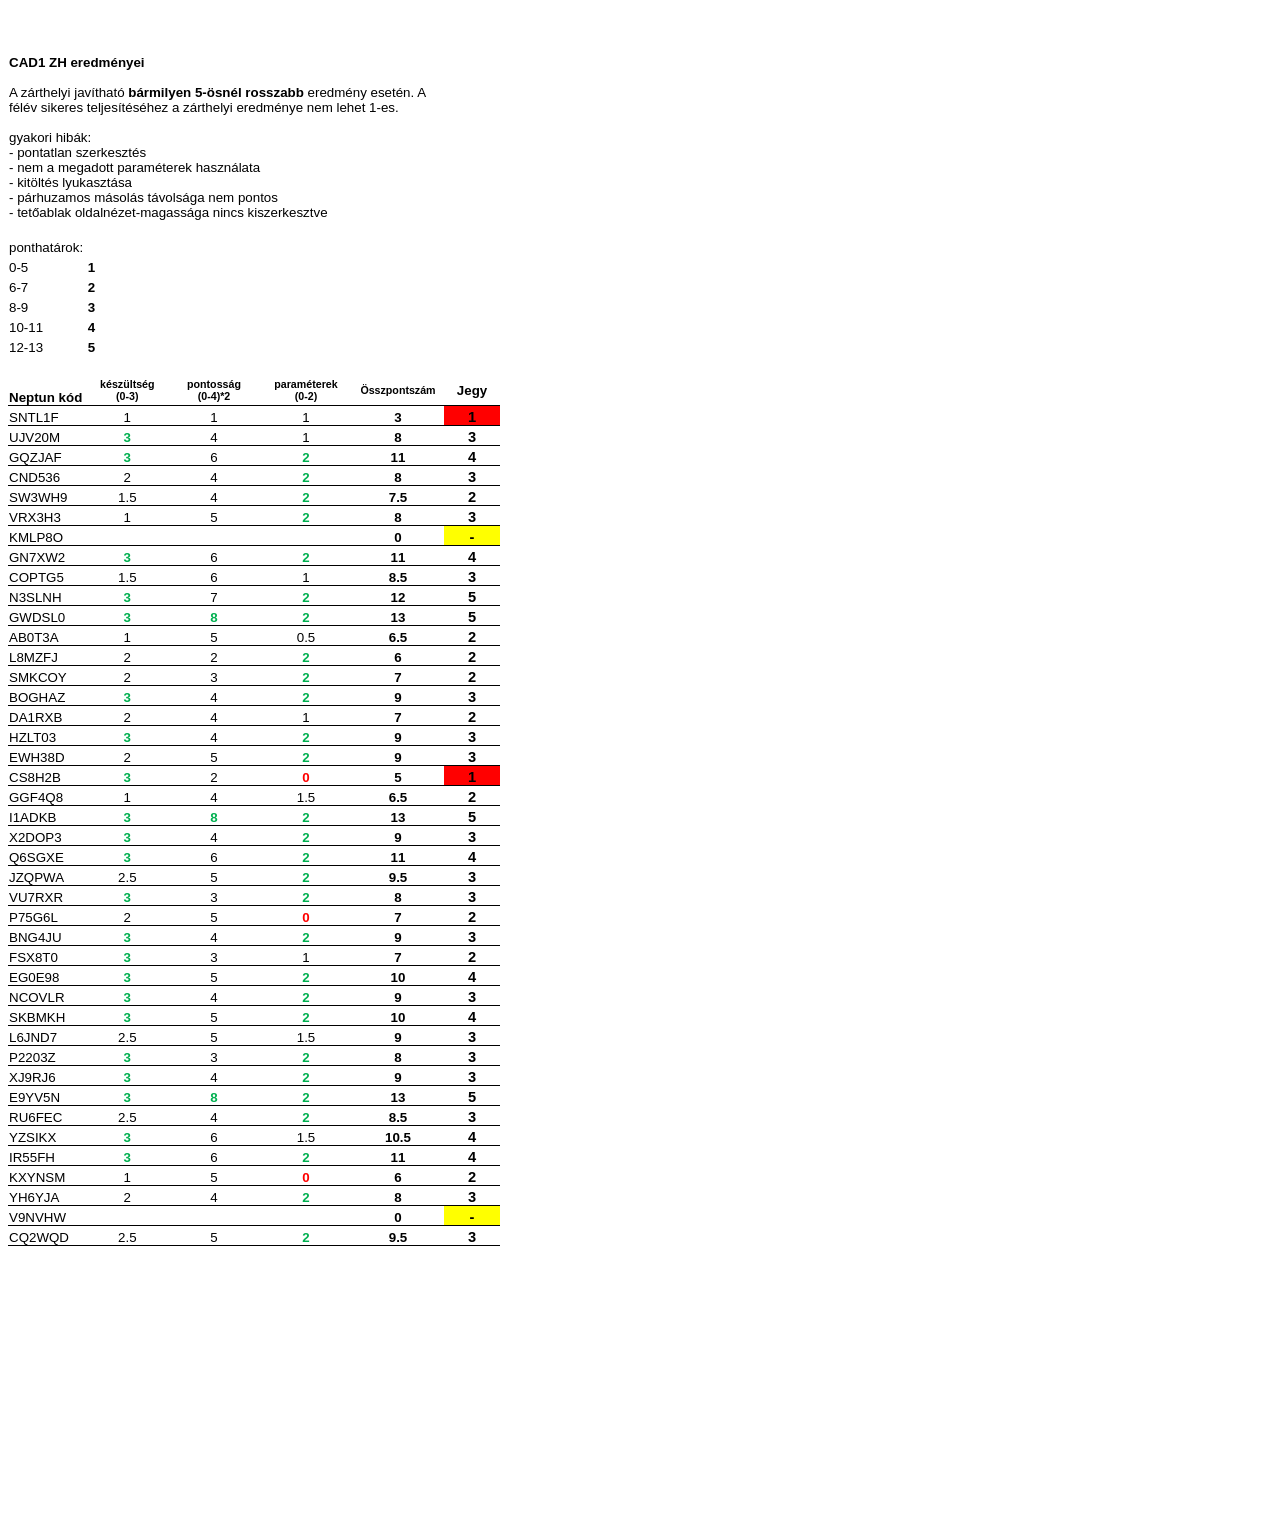
==== 2026-CAD1/CAD1_ZH_eredmenyek_2026.htm @ cbaae047 "Add files via upload" ====
<html xmlns:o="urn:schemas-microsoft-com:office:office"
xmlns:x="urn:schemas-microsoft-com:office:excel"
xmlns="http://www.w3.org/TR/REC-html40">

<head>
<meta http-equiv=Content-Type content="text/html; charset=windows-1250">
<meta name=ProgId content=Excel.Sheet>
<meta name=Generator content="Microsoft Excel 15">
<link rel=File-List href="CAD1_ZH_eredm�nyek%202026_elemei/filelist.xml">
<style id="CAD1_ZH_eredm�nyek 2026_23930_Styles">
<!--table
	{mso-displayed-decimal-separator:"\.";
	mso-displayed-thousand-separator:"\,";}
.font523930
	{color:black;
	font-size:10.0pt;
	font-weight:400;
	font-style:normal;
	text-decoration:none;
	font-family:Arial, sans-serif;
	mso-font-charset:238;}
.font623930
	{color:windowtext;
	font-size:10.0pt;
	font-weight:700;
	font-style:normal;
	text-decoration:none;
	font-family:Arial, sans-serif;
	mso-font-charset:238;}
.font723930
	{color:windowtext;
	font-size:10.0pt;
	font-weight:400;
	font-style:normal;
	text-decoration:none;
	font-family:Arial, sans-serif;
	mso-font-charset:238;}
.xl1523930
	{padding-top:1px;
	padding-right:1px;
	padding-left:1px;
	mso-ignore:padding;
	color:black;
	font-size:10.0pt;
	font-weight:400;
	font-style:normal;
	text-decoration:none;
	font-family:Arial, sans-serif;
	mso-font-charset:238;
	mso-number-format:General;
	text-align:general;
	vertical-align:bottom;
	mso-background-source:auto;
	mso-pattern:auto;
	white-space:nowrap;}
.xl6423930
	{padding-top:1px;
	padding-right:1px;
	padding-left:1px;
	mso-ignore:padding;
	color:black;
	font-size:10.0pt;
	font-weight:700;
	font-style:normal;
	text-decoration:none;
	font-family:Arial, sans-serif;
	mso-font-charset:238;
	mso-number-format:General;
	text-align:general;
	vertical-align:bottom;
	mso-background-source:auto;
	mso-pattern:auto;
	white-space:nowrap;}
.xl6523930
	{padding-top:1px;
	padding-right:1px;
	padding-left:1px;
	mso-ignore:padding;
	color:windowtext;
	font-size:10.0pt;
	font-weight:700;
	font-style:normal;
	text-decoration:none;
	font-family:Arial, sans-serif;
	mso-font-charset:238;
	mso-number-format:General;
	text-align:center;
	vertical-align:middle;
	mso-background-source:auto;
	mso-pattern:auto;
	white-space:normal;}
.xl6623930
	{padding-top:1px;
	padding-right:1px;
	padding-left:1px;
	mso-ignore:padding;
	color:black;
	font-size:10.0pt;
	font-weight:400;
	font-style:normal;
	text-decoration:none;
	font-family:arial;
	mso-generic-font-family:auto;
	mso-font-charset:1;
	mso-number-format:General;
	text-align:general;
	vertical-align:bottom;
	mso-background-source:auto;
	mso-pattern:auto;
	white-space:nowrap;}
.xl6723930
	{padding-top:1px;
	padding-right:1px;
	padding-left:1px;
	mso-ignore:padding;
	color:windowtext;
	font-size:10.0pt;
	font-weight:400;
	font-style:normal;
	text-decoration:none;
	font-family:Arial, sans-serif;
	mso-font-charset:238;
	mso-number-format:General;
	text-align:left;
	vertical-align:bottom;
	mso-background-source:auto;
	mso-pattern:auto;
	white-space:nowrap;}
.xl6823930
	{padding-top:1px;
	padding-right:1px;
	padding-left:1px;
	mso-ignore:padding;
	color:windowtext;
	font-size:10.0pt;
	font-weight:700;
	font-style:normal;
	text-decoration:none;
	font-family:Arial, sans-serif;
	mso-font-charset:238;
	mso-number-format:General;
	text-align:center;
	vertical-align:bottom;
	mso-background-source:auto;
	mso-pattern:auto;
	white-space:nowrap;}
.xl6923930
	{padding-top:1px;
	padding-right:1px;
	padding-left:1px;
	mso-ignore:padding;
	color:black;
	font-size:10.0pt;
	font-weight:400;
	font-style:normal;
	text-decoration:none;
	font-family:arial;
	mso-generic-font-family:auto;
	mso-font-charset:1;
	mso-number-format:"\@";
	text-align:general;
	vertical-align:bottom;
	mso-background-source:auto;
	mso-pattern:auto;
	white-space:nowrap;}
.xl7023930
	{padding-top:1px;
	padding-right:1px;
	padding-left:1px;
	mso-ignore:padding;
	color:windowtext;
	font-size:10.0pt;
	font-weight:700;
	font-style:normal;
	text-decoration:none;
	font-family:Arial, sans-serif;
	mso-font-charset:238;
	mso-number-format:"\@";
	text-align:general;
	vertical-align:bottom;
	mso-background-source:auto;
	mso-pattern:auto;
	white-space:nowrap;}
.xl7123930
	{padding-top:1px;
	padding-right:1px;
	padding-left:1px;
	mso-ignore:padding;
	color:black;
	font-size:10.0pt;
	font-weight:400;
	font-style:normal;
	text-decoration:none;
	font-family:Arial, sans-serif;
	mso-font-charset:238;
	mso-number-format:General;
	text-align:center;
	vertical-align:bottom;
	mso-background-source:auto;
	mso-pattern:auto;
	white-space:nowrap;}
.xl7223930
	{padding-top:1px;
	padding-right:1px;
	padding-left:1px;
	mso-ignore:padding;
	color:black;
	font-size:10.0pt;
	font-weight:700;
	font-style:normal;
	text-decoration:none;
	font-family:Arial, sans-serif;
	mso-font-charset:238;
	mso-number-format:General;
	text-align:center;
	vertical-align:bottom;
	mso-background-source:auto;
	mso-pattern:auto;
	white-space:nowrap;}
.xl7323930
	{padding-top:1px;
	padding-right:1px;
	padding-left:1px;
	mso-ignore:padding;
	color:black;
	font-size:10.0pt;
	font-weight:400;
	font-style:normal;
	text-decoration:none;
	font-family:arial;
	mso-generic-font-family:auto;
	mso-font-charset:1;
	mso-number-format:General;
	text-align:center;
	vertical-align:bottom;
	mso-background-source:auto;
	mso-pattern:auto;
	white-space:nowrap;}
.xl7423930
	{padding-top:1px;
	padding-right:1px;
	padding-left:1px;
	mso-ignore:padding;
	color:black;
	font-size:10.0pt;
	font-weight:400;
	font-style:normal;
	text-decoration:none;
	font-family:Arial, sans-serif;
	mso-font-charset:238;
	mso-number-format:General;
	text-align:center;
	vertical-align:bottom;
	border-top:.5pt solid windowtext;
	border-right:none;
	border-bottom:.5pt solid windowtext;
	border-left:none;
	mso-background-source:auto;
	mso-pattern:auto;
	white-space:nowrap;}
.xl7523930
	{padding-top:1px;
	padding-right:1px;
	padding-left:1px;
	mso-ignore:padding;
	color:black;
	font-size:10.0pt;
	font-weight:700;
	font-style:normal;
	text-decoration:none;
	font-family:Arial, sans-serif;
	mso-font-charset:238;
	mso-number-format:General;
	text-align:center;
	vertical-align:bottom;
	border-top:.5pt solid windowtext;
	border-right:none;
	border-bottom:.5pt solid windowtext;
	border-left:none;
	mso-background-source:auto;
	mso-pattern:auto;
	white-space:nowrap;}
.xl7623930
	{padding-top:1px;
	padding-right:1px;
	padding-left:1px;
	mso-ignore:padding;
	color:black;
	font-size:12.0pt;
	font-weight:400;
	font-style:normal;
	text-decoration:none;
	font-family:Arial, sans-serif;
	mso-font-charset:238;
	mso-number-format:General;
	text-align:general;
	vertical-align:bottom;
	mso-background-source:auto;
	mso-pattern:auto;
	white-space:nowrap;}
.xl7723930
	{padding-top:1px;
	padding-right:1px;
	padding-left:1px;
	mso-ignore:padding;
	color:black;
	font-size:10.0pt;
	font-weight:400;
	font-style:normal;
	text-decoration:none;
	font-family:Arial, sans-serif;
	mso-font-charset:238;
	mso-number-format:"\@";
	text-align:general;
	vertical-align:bottom;
	mso-background-source:auto;
	mso-pattern:auto;
	white-space:nowrap;}
.xl7823930
	{padding-top:1px;
	padding-right:1px;
	padding-left:1px;
	mso-ignore:padding;
	color:windowtext;
	font-size:11.0pt;
	font-weight:700;
	font-style:normal;
	text-decoration:none;
	font-family:Arial, sans-serif;
	mso-font-charset:238;
	mso-number-format:General;
	text-align:center;
	vertical-align:bottom;
	border-top:.5pt solid windowtext;
	border-right:none;
	border-bottom:.5pt solid windowtext;
	border-left:none;
	mso-background-source:auto;
	mso-pattern:auto;
	white-space:nowrap;}
.xl7923930
	{padding-top:1px;
	padding-right:1px;
	padding-left:1px;
	mso-ignore:padding;
	color:windowtext;
	font-size:8.0pt;
	font-weight:700;
	font-style:normal;
	text-decoration:none;
	font-family:Arial, sans-serif;
	mso-font-charset:238;
	mso-number-format:General;
	text-align:center;
	vertical-align:middle;
	mso-background-source:auto;
	mso-pattern:auto;
	white-space:normal;}
.xl8023930
	{padding-top:1px;
	padding-right:1px;
	padding-left:1px;
	mso-ignore:padding;
	color:black;
	font-size:10.0pt;
	font-weight:400;
	font-style:normal;
	text-decoration:none;
	font-family:Arial, sans-serif;
	mso-font-charset:238;
	mso-number-format:General;
	text-align:left;
	vertical-align:bottom;
	border-top:.5pt solid windowtext;
	border-right:none;
	border-bottom:.5pt solid windowtext;
	border-left:none;
	mso-background-source:auto;
	mso-pattern:auto;
	white-space:nowrap;}
.xl8123930
	{padding-top:1px;
	padding-right:1px;
	padding-left:1px;
	mso-ignore:padding;
	color:windowtext;
	font-size:10.0pt;
	font-weight:700;
	font-style:normal;
	text-decoration:none;
	font-family:Arial, sans-serif;
	mso-font-charset:238;
	mso-number-format:General;
	text-align:left;
	vertical-align:bottom;
	mso-background-source:auto;
	mso-pattern:auto;
	white-space:normal;}
-->
</style>
</head>

<body>
<!--[if !excel]>&nbsp;&nbsp;<![endif]-->
<!--A k�vetkez� inform�ci�t a Microsoft Excel K�zz�t�tel weblapk�nt var�zsl�ja
�ll�totta el�.-->
<!--Ha ugyanez a t�tel az Excelb�l lesz ism�telten k�zz�t�ve, a DIV c�mk�k
k�z�tt minden adat lecser�l�dik.-->
<!----------------------------->
<!--START OF OUTPUT FROM EXCEL PUBLISH AS WEB PAGE WIZARD -->
<!----------------------------->

<div id="CAD1_ZH_eredm�nyek 2026_23930" align=center x:publishsource="Excel">

<table border=0 cellpadding=0 cellspacing=0 width=1273 style='border-collapse:
 collapse;table-layout:fixed;width:958pt'>
 <col width=79 style='mso-width-source:userset;mso-width-alt:2889;width:59pt'>
 <col width=81 style='mso-width-source:userset;mso-width-alt:2962;width:61pt'>
 <col width=92 span=2 style='mso-width-source:userset;mso-width-alt:3364;
 width:69pt'>
 <col class=xl7623930 width=92 style='mso-width-source:userset;mso-width-alt:
 3364;width:69pt'>
 <col width=56 style='mso-width-source:userset;mso-width-alt:2048;width:42pt'>
 <col width=71 style='mso-width-source:userset;mso-width-alt:2596;width:53pt'>
 <col width=122 style='mso-width-source:userset;mso-width-alt:4461;width:92pt'>
 <col class=xl7123930 width=98 span=4 style='mso-width-source:userset;
 mso-width-alt:3584;width:74pt'>
 <col class=xl7223930 width=98 span=2 style='mso-width-source:userset;
 mso-width-alt:3584;width:74pt'>
 <tr height=212 style='mso-height-source:userset;height:159.0pt'>
  <td colspan=5 height=212 class=xl8123930 width=436 style='height:159.0pt;
  width:327pt'>CAD1 ZH eredm�nyei<font class="font523930"><br>
    <br>
    A z�rthelyi jav�that� </font><font class="font623930">b�rmilyen 5-�sn�l
  rosszabb</font><font class="font523930"> eredm�ny eset�n. A f�l�v sikeres
  teljes�t�s�hez a z�rthelyi eredm�nye nem lehet 1-es.<br>
    <br>
    gyakori hib�k:<br>
    - pontatlan szerkeszt�s<br>
    - nem a megadott param�terek haszn�lata<br>
    - kit�lt�s lyukaszt�sa<br>
    - p�rhuzamos m�sol�s t�vols�ga nem pontos<br>
    </font><font class="font723930">- tet�ablak oldaln�zet-magass�ga nincs
  kiszerkesztve</font></td>
  <td class=xl1523930 width=56 style='width:42pt'></td>
  <td class=xl1523930 width=71 style='width:53pt'></td>
  <td class=xl6623930 width=122 style='width:92pt'></td>
  <td class=xl6623930 width=98 style='width:74pt'></td>
  <td class=xl6623930 width=98 style='width:74pt'></td>
  <td class=xl6623930 width=98 style='width:74pt'></td>
  <td class=xl7123930 width=98 style='width:74pt'></td>
  <td class=xl7223930 width=98 style='width:74pt'></td>
  <td class=xl7223930 width=98 style='width:74pt'></td>
 </tr>
 <tr height=18 style='mso-height-source:userset;height:13.5pt'>
  <td height=18 class=xl8123930 width=79 style='height:13.5pt;width:59pt'></td>
  <td class=xl8123930 width=81 style='width:61pt'></td>
  <td class=xl8123930 width=92 style='width:69pt'></td>
  <td class=xl8123930 width=92 style='width:69pt'></td>
  <td class=xl8123930 width=92 style='width:69pt'></td>
  <td class=xl1523930></td>
  <td class=xl1523930></td>
  <td class=xl6623930></td>
  <td class=xl6623930></td>
  <td class=xl6623930></td>
  <td class=xl6623930></td>
  <td class=xl7123930></td>
  <td class=xl7223930></td>
  <td class=xl7223930></td>
 </tr>
 <tr class=xl6623930 height=17 style='mso-height-source:userset;height:12.75pt'>
  <td height=17 class=xl6723930 style='height:12.75pt'>ponthat�rok:</td>
  <td class=xl6723930></td>
  <td class=xl6623930></td>
  <td class=xl6623930></td>
  <td class=xl7623930></td>
  <td class=xl6623930></td>
  <td class=xl6623930></td>
  <td class=xl6623930></td>
  <td class=xl7323930></td>
  <td class=xl7323930></td>
  <td class=xl6823930></td>
  <td class=xl6823930></td>
  <td class=xl7223930></td>
  <td class=xl7223930></td>
 </tr>
 <tr class=xl6623930 height=20 style='height:15.0pt'>
  <td height=20 class=xl6923930 style='height:15.0pt'>0-5</td>
  <td class=xl7023930>1</td>
  <td class=xl6623930></td>
  <td class=xl6623930></td>
  <td class=xl7623930></td>
  <td class=xl6623930></td>
  <td class=xl6623930></td>
  <td class=xl6623930></td>
  <td class=xl7323930></td>
  <td class=xl7323930></td>
  <td class=xl6823930></td>
  <td class=xl6823930></td>
  <td class=xl7223930></td>
  <td class=xl7223930></td>
 </tr>
 <tr class=xl6623930 height=20 style='height:15.0pt'>
  <td height=20 class=xl6923930 style='height:15.0pt'>6-7</td>
  <td class=xl7023930>2</td>
  <td class=xl6623930></td>
  <td class=xl6623930></td>
  <td class=xl7623930></td>
  <td class=xl6623930></td>
  <td class=xl6623930></td>
  <td class=xl6923930></td>
  <td class=xl7323930></td>
  <td class=xl7323930></td>
  <td class=xl6823930></td>
  <td class=xl6823930></td>
  <td class=xl7223930></td>
  <td class=xl7223930></td>
 </tr>
 <tr class=xl6623930 height=20 style='height:15.0pt'>
  <td height=20 class=xl7723930 style='height:15.0pt'>8-9</td>
  <td class=xl7023930>3</td>
  <td class=xl6623930></td>
  <td class=xl6623930></td>
  <td class=xl7623930></td>
  <td class=xl6623930></td>
  <td class=xl6623930></td>
  <td class=xl6923930></td>
  <td class=xl7323930></td>
  <td class=xl7323930></td>
  <td class=xl6823930></td>
  <td class=xl6823930></td>
  <td class=xl7223930></td>
  <td class=xl7223930></td>
 </tr>
 <tr class=xl6623930 height=20 style='height:15.0pt'>
  <td height=20 class=xl7723930 style='height:15.0pt'>10-11</td>
  <td class=xl7023930>4</td>
  <td class=xl6623930></td>
  <td class=xl6623930></td>
  <td class=xl7623930></td>
  <td class=xl6623930></td>
  <td class=xl6623930></td>
  <td class=xl6923930></td>
  <td class=xl7323930></td>
  <td class=xl7323930></td>
  <td class=xl6823930></td>
  <td class=xl6823930></td>
  <td class=xl7223930></td>
  <td class=xl7223930></td>
 </tr>
 <tr class=xl6623930 height=20 style='height:15.0pt'>
  <td height=20 class=xl7723930 style='height:15.0pt'>12-13</td>
  <td class=xl7023930>5</td>
  <td class=xl6623930></td>
  <td class=xl6623930></td>
  <td class=xl7623930></td>
  <td class=xl6623930></td>
  <td class=xl6623930></td>
  <td class=xl6923930></td>
  <td class=xl7323930></td>
  <td class=xl7323930></td>
  <td class=xl6823930></td>
  <td class=xl6823930></td>
  <td class=xl7223930></td>
  <td class=xl7223930></td>
 </tr>
 <tr height=20 style='height:15.0pt'>
  <td height=20 class=xl1523930 style='height:15.0pt'></td>
  <td class=xl1523930></td>
  <td class=xl1523930></td>
  <td class=xl1523930></td>
  <td class=xl7623930></td>
  <td class=xl1523930></td>
  <td class=xl1523930></td>
  <td class=xl1523930></td>
  <td class=xl7123930></td>
  <td class=xl7123930></td>
  <td class=xl7123930></td>
  <td class=xl7123930></td>
  <td class=xl7223930></td>
  <td class=xl7223930></td>
 </tr>
 <tr height=30 style='height:22.5pt'>
  <td height=30 class=xl6423930 style='height:22.5pt'>Neptun k�d</td>
  <td class=xl7923930 width=81 style='width:61pt'>k�sz�lts�g<br>
    (0-3)</td>
  <td class=xl7923930 width=92 style='width:69pt'>pontoss�g<br>
    (0-4)*2</td>
  <td class=xl7923930 width=92 style='width:69pt'>param�terek <br>
    (0-2)</td>
  <td class=xl7923930 width=92 style='width:69pt'>�sszpontsz�m</td>
  <td class=xl6523930 width=56 style='width:42pt'>Jegy</td>
  <td class=xl1523930></td>
  <td class=xl1523930></td>
  <td class=xl7123930></td>
  <td class=xl7123930></td>
  <td class=xl7123930></td>
  <td class=xl7123930></td>
  <td class=xl7223930></td>
  <td class=xl7223930></td>
 </tr>
 <tr height=20 style='height:15.0pt'>
  <td height=20 class=xl8023930 style='height:15.0pt'>SNTL1F</td>
  <td class=xl7423930>1</td>
  <td class=xl7423930>1</td>
  <td class=xl7423930>1</td>
  <td class=xl7523930>3</td>
  <td class=xl7823930 style='font-size:11.0pt;color:windowtext;font-weight:
  700;text-decoration:none;text-underline-style:none;text-line-through:none;
  font-family:Arial, sans-serif;mso-font-charset:238;border-top:.5pt solid windowtext;
  border-right:none;border-bottom:.5pt solid windowtext;border-left:none;
  background:red;mso-pattern:black none'>1</td>
  <td class=xl1523930></td>
  <td class=xl1523930></td>
  <td class=xl1523930></td>
  <td class=xl1523930></td>
  <td class=xl1523930></td>
  <td class=xl1523930></td>
  <td class=xl1523930></td>
  <td class=xl1523930></td>
 </tr>
 <tr height=20 style='height:15.0pt'>
  <td height=20 class=xl8023930 style='height:15.0pt;border-top:none'>UJV20M</td>
  <td class=xl7423930 style='border-top:none;font-size:10.0pt;color:#00B050;
  font-weight:700;text-decoration:none;text-underline-style:none;text-line-through:
  none;font-family:Arial, sans-serif;mso-font-charset:238;border-top:.5pt solid windowtext;
  border-right:none;border-bottom:.5pt solid windowtext;border-left:none'>3</td>
  <td class=xl7423930 style='border-top:none'>4</td>
  <td class=xl7423930 style='border-top:none'>1</td>
  <td class=xl7523930 style='border-top:none'>8</td>
  <td class=xl7823930 style='border-top:none'>3</td>
  <td class=xl1523930></td>
  <td class=xl1523930></td>
  <td class=xl1523930></td>
  <td class=xl1523930></td>
  <td class=xl1523930></td>
  <td class=xl1523930></td>
  <td class=xl1523930></td>
  <td class=xl1523930></td>
 </tr>
 <tr height=20 style='height:15.0pt'>
  <td height=20 class=xl8023930 style='height:15.0pt;border-top:none'>GQZJAF</td>
  <td class=xl7423930 style='border-top:none;font-size:10.0pt;color:#00B050;
  font-weight:700;text-decoration:none;text-underline-style:none;text-line-through:
  none;font-family:Arial, sans-serif;mso-font-charset:238;border-top:.5pt solid windowtext;
  border-right:none;border-bottom:.5pt solid windowtext;border-left:none'>3</td>
  <td class=xl7423930 style='border-top:none'>6</td>
  <td class=xl7423930 style='border-top:none;font-size:10.0pt;color:#00B050;
  font-weight:700;text-decoration:none;text-underline-style:none;text-line-through:
  none;font-family:Arial, sans-serif;mso-font-charset:238;border-top:.5pt solid windowtext;
  border-right:none;border-bottom:.5pt solid windowtext;border-left:none'>2</td>
  <td class=xl7523930 style='border-top:none'>11</td>
  <td class=xl7823930 style='border-top:none'>4</td>
  <td class=xl1523930></td>
  <td class=xl1523930></td>
  <td class=xl1523930></td>
  <td class=xl1523930></td>
  <td class=xl1523930></td>
  <td class=xl1523930></td>
  <td class=xl1523930></td>
  <td class=xl1523930></td>
 </tr>
 <tr height=20 style='height:15.0pt'>
  <td height=20 class=xl8023930 style='height:15.0pt;border-top:none'>CND536</td>
  <td class=xl7423930 style='border-top:none'>2</td>
  <td class=xl7423930 style='border-top:none'>4</td>
  <td class=xl7423930 style='border-top:none;font-size:10.0pt;color:#00B050;
  font-weight:700;text-decoration:none;text-underline-style:none;text-line-through:
  none;font-family:Arial, sans-serif;mso-font-charset:238;border-top:.5pt solid windowtext;
  border-right:none;border-bottom:.5pt solid windowtext;border-left:none'>2</td>
  <td class=xl7523930 style='border-top:none'>8</td>
  <td class=xl7823930 style='border-top:none'>3</td>
  <td class=xl1523930></td>
  <td class=xl1523930></td>
  <td class=xl1523930></td>
  <td class=xl1523930></td>
  <td class=xl1523930></td>
  <td class=xl1523930></td>
  <td class=xl1523930></td>
  <td class=xl1523930></td>
 </tr>
 <tr height=20 style='height:15.0pt'>
  <td height=20 class=xl8023930 style='height:15.0pt;border-top:none'>SW3WH9</td>
  <td class=xl7423930 style='border-top:none'>1.5</td>
  <td class=xl7423930 style='border-top:none'>4</td>
  <td class=xl7423930 style='border-top:none;font-size:10.0pt;color:#00B050;
  font-weight:700;text-decoration:none;text-underline-style:none;text-line-through:
  none;font-family:Arial, sans-serif;mso-font-charset:238;border-top:.5pt solid windowtext;
  border-right:none;border-bottom:.5pt solid windowtext;border-left:none'>2</td>
  <td class=xl7523930 style='border-top:none'>7.5</td>
  <td class=xl7823930 style='border-top:none'>2</td>
  <td class=xl1523930></td>
  <td class=xl1523930></td>
  <td class=xl1523930></td>
  <td class=xl1523930></td>
  <td class=xl1523930></td>
  <td class=xl1523930></td>
  <td class=xl1523930></td>
  <td class=xl1523930></td>
 </tr>
 <tr height=20 style='height:15.0pt'>
  <td height=20 class=xl8023930 style='height:15.0pt;border-top:none'>VRX3H3</td>
  <td class=xl7423930 style='border-top:none'>1</td>
  <td class=xl7423930 style='border-top:none'>5</td>
  <td class=xl7423930 style='border-top:none;font-size:10.0pt;color:#00B050;
  font-weight:700;text-decoration:none;text-underline-style:none;text-line-through:
  none;font-family:Arial, sans-serif;mso-font-charset:238;border-top:.5pt solid windowtext;
  border-right:none;border-bottom:.5pt solid windowtext;border-left:none'>2</td>
  <td class=xl7523930 style='border-top:none'>8</td>
  <td class=xl7823930 style='border-top:none'>3</td>
  <td class=xl1523930></td>
  <td class=xl1523930></td>
  <td class=xl1523930></td>
  <td class=xl1523930></td>
  <td class=xl1523930></td>
  <td class=xl1523930></td>
  <td class=xl1523930></td>
  <td class=xl1523930></td>
 </tr>
 <tr height=20 style='height:15.0pt'>
  <td height=20 class=xl8023930 style='height:15.0pt;border-top:none'>KMLP8O</td>
  <td class=xl7423930 style='border-top:none;font-size:10.0pt;color:red;
  font-weight:700;text-decoration:none;text-underline-style:none;text-line-through:
  none;font-family:Arial, sans-serif;mso-font-charset:238;border-top:.5pt solid windowtext;
  border-right:none;border-bottom:.5pt solid windowtext;border-left:none'>&nbsp;</td>
  <td class=xl7423930 style='border-top:none;font-size:10.0pt;color:red;
  font-weight:700;text-decoration:none;text-underline-style:none;text-line-through:
  none;font-family:Arial, sans-serif;mso-font-charset:238;border-top:.5pt solid windowtext;
  border-right:none;border-bottom:.5pt solid windowtext;border-left:none'>&nbsp;</td>
  <td class=xl7423930 style='border-top:none;font-size:10.0pt;color:red;
  font-weight:700;text-decoration:none;text-underline-style:none;text-line-through:
  none;font-family:Arial, sans-serif;mso-font-charset:238;border-top:.5pt solid windowtext;
  border-right:none;border-bottom:.5pt solid windowtext;border-left:none'>&nbsp;</td>
  <td class=xl7523930 style='border-top:none'>0</td>
  <td class=xl7823930 style='border-top:none;font-size:11.0pt;color:windowtext;
  font-weight:700;text-decoration:none;text-underline-style:none;text-line-through:
  none;font-family:Arial, sans-serif;mso-font-charset:238;border-top:.5pt solid windowtext;
  border-right:none;border-bottom:.5pt solid windowtext;border-left:none;
  background:yellow;mso-pattern:black none'>-</td>
  <td class=xl1523930></td>
  <td class=xl1523930></td>
  <td class=xl1523930></td>
  <td class=xl1523930></td>
  <td class=xl1523930></td>
  <td class=xl1523930></td>
  <td class=xl1523930></td>
  <td class=xl1523930></td>
 </tr>
 <tr height=20 style='height:15.0pt'>
  <td height=20 class=xl8023930 style='height:15.0pt;border-top:none'>GN7XW2</td>
  <td class=xl7423930 style='border-top:none;font-size:10.0pt;color:#00B050;
  font-weight:700;text-decoration:none;text-underline-style:none;text-line-through:
  none;font-family:Arial, sans-serif;mso-font-charset:238;border-top:.5pt solid windowtext;
  border-right:none;border-bottom:.5pt solid windowtext;border-left:none'>3</td>
  <td class=xl7423930 style='border-top:none'>6</td>
  <td class=xl7423930 style='border-top:none;font-size:10.0pt;color:#00B050;
  font-weight:700;text-decoration:none;text-underline-style:none;text-line-through:
  none;font-family:Arial, sans-serif;mso-font-charset:238;border-top:.5pt solid windowtext;
  border-right:none;border-bottom:.5pt solid windowtext;border-left:none'>2</td>
  <td class=xl7523930 style='border-top:none'>11</td>
  <td class=xl7823930 style='border-top:none'>4</td>
  <td class=xl1523930></td>
  <td class=xl1523930></td>
  <td class=xl1523930></td>
  <td class=xl1523930></td>
  <td class=xl1523930></td>
  <td class=xl1523930></td>
  <td class=xl1523930></td>
  <td class=xl1523930></td>
 </tr>
 <tr height=20 style='height:15.0pt'>
  <td height=20 class=xl8023930 style='height:15.0pt;border-top:none'>COPTG5</td>
  <td class=xl7423930 style='border-top:none'>1.5</td>
  <td class=xl7423930 style='border-top:none'>6</td>
  <td class=xl7423930 style='border-top:none'>1</td>
  <td class=xl7523930 style='border-top:none'>8.5</td>
  <td class=xl7823930 style='border-top:none'>3</td>
  <td class=xl1523930></td>
  <td class=xl1523930></td>
  <td class=xl1523930></td>
  <td class=xl1523930></td>
  <td class=xl1523930></td>
  <td class=xl1523930></td>
  <td class=xl1523930></td>
  <td class=xl1523930></td>
 </tr>
 <tr height=20 style='height:15.0pt'>
  <td height=20 class=xl8023930 style='height:15.0pt;border-top:none'>N3SLNH</td>
  <td class=xl7423930 style='border-top:none;font-size:10.0pt;color:#00B050;
  font-weight:700;text-decoration:none;text-underline-style:none;text-line-through:
  none;font-family:Arial, sans-serif;mso-font-charset:238;border-top:.5pt solid windowtext;
  border-right:none;border-bottom:.5pt solid windowtext;border-left:none'>3</td>
  <td class=xl7423930 style='border-top:none'>7</td>
  <td class=xl7423930 style='border-top:none;font-size:10.0pt;color:#00B050;
  font-weight:700;text-decoration:none;text-underline-style:none;text-line-through:
  none;font-family:Arial, sans-serif;mso-font-charset:238;border-top:.5pt solid windowtext;
  border-right:none;border-bottom:.5pt solid windowtext;border-left:none'>2</td>
  <td class=xl7523930 style='border-top:none'>12</td>
  <td class=xl7823930 style='border-top:none'>5</td>
  <td class=xl1523930></td>
  <td class=xl1523930></td>
  <td class=xl1523930></td>
  <td class=xl1523930></td>
  <td class=xl1523930></td>
  <td class=xl1523930></td>
  <td class=xl1523930></td>
  <td class=xl1523930></td>
 </tr>
 <tr height=20 style='height:15.0pt'>
  <td height=20 class=xl8023930 style='height:15.0pt;border-top:none'>GWDSL0</td>
  <td class=xl7423930 style='border-top:none;font-size:10.0pt;color:#00B050;
  font-weight:700;text-decoration:none;text-underline-style:none;text-line-through:
  none;font-family:Arial, sans-serif;mso-font-charset:238;border-top:.5pt solid windowtext;
  border-right:none;border-bottom:.5pt solid windowtext;border-left:none'>3</td>
  <td class=xl7423930 style='border-top:none;font-size:10.0pt;color:#00B050;
  font-weight:700;text-decoration:none;text-underline-style:none;text-line-through:
  none;font-family:Arial, sans-serif;mso-font-charset:238;border-top:.5pt solid windowtext;
  border-right:none;border-bottom:.5pt solid windowtext;border-left:none'>8</td>
  <td class=xl7423930 style='border-top:none;font-size:10.0pt;color:#00B050;
  font-weight:700;text-decoration:none;text-underline-style:none;text-line-through:
  none;font-family:Arial, sans-serif;mso-font-charset:238;border-top:.5pt solid windowtext;
  border-right:none;border-bottom:.5pt solid windowtext;border-left:none'>2</td>
  <td class=xl7523930 style='border-top:none'>13</td>
  <td class=xl7823930 style='border-top:none'>5</td>
  <td class=xl1523930></td>
  <td class=xl1523930></td>
  <td class=xl1523930></td>
  <td class=xl1523930></td>
  <td class=xl1523930></td>
  <td class=xl1523930></td>
  <td class=xl1523930></td>
  <td class=xl1523930></td>
 </tr>
 <tr height=20 style='height:15.0pt'>
  <td height=20 class=xl8023930 style='height:15.0pt;border-top:none'>AB0T3A</td>
  <td class=xl7423930 style='border-top:none'>1</td>
  <td class=xl7423930 style='border-top:none'>5</td>
  <td class=xl7423930 style='border-top:none'>0.5</td>
  <td class=xl7523930 style='border-top:none'>6.5</td>
  <td class=xl7823930 style='border-top:none'>2</td>
  <td class=xl1523930></td>
  <td class=xl1523930></td>
  <td class=xl1523930></td>
  <td class=xl1523930></td>
  <td class=xl1523930></td>
  <td class=xl1523930></td>
  <td class=xl1523930></td>
  <td class=xl1523930></td>
 </tr>
 <tr height=20 style='height:15.0pt'>
  <td height=20 class=xl8023930 style='height:15.0pt;border-top:none'>L8MZFJ</td>
  <td class=xl7423930 style='border-top:none'>2</td>
  <td class=xl7423930 style='border-top:none'>2</td>
  <td class=xl7423930 style='border-top:none;font-size:10.0pt;color:#00B050;
  font-weight:700;text-decoration:none;text-underline-style:none;text-line-through:
  none;font-family:Arial, sans-serif;mso-font-charset:238;border-top:.5pt solid windowtext;
  border-right:none;border-bottom:.5pt solid windowtext;border-left:none'>2</td>
  <td class=xl7523930 style='border-top:none'>6</td>
  <td class=xl7823930 style='border-top:none'>2</td>
  <td class=xl1523930></td>
  <td class=xl1523930></td>
  <td class=xl1523930></td>
  <td class=xl1523930></td>
  <td class=xl1523930></td>
  <td class=xl1523930></td>
  <td class=xl1523930></td>
  <td class=xl1523930></td>
 </tr>
 <tr height=20 style='height:15.0pt'>
  <td height=20 class=xl8023930 style='height:15.0pt;border-top:none'>SMKCOY</td>
  <td class=xl7423930 style='border-top:none'>2</td>
  <td class=xl7423930 style='border-top:none'>3</td>
  <td class=xl7423930 style='border-top:none;font-size:10.0pt;color:#00B050;
  font-weight:700;text-decoration:none;text-underline-style:none;text-line-through:
  none;font-family:Arial, sans-serif;mso-font-charset:238;border-top:.5pt solid windowtext;
  border-right:none;border-bottom:.5pt solid windowtext;border-left:none'>2</td>
  <td class=xl7523930 style='border-top:none'>7</td>
  <td class=xl7823930 style='border-top:none'>2</td>
  <td class=xl1523930></td>
  <td class=xl1523930></td>
  <td class=xl1523930></td>
  <td class=xl1523930></td>
  <td class=xl1523930></td>
  <td class=xl1523930></td>
  <td class=xl1523930></td>
  <td class=xl1523930></td>
 </tr>
 <tr height=20 style='height:15.0pt'>
  <td height=20 class=xl8023930 style='height:15.0pt;border-top:none'>BOGHAZ</td>
  <td class=xl7423930 style='border-top:none;font-size:10.0pt;color:#00B050;
  font-weight:700;text-decoration:none;text-underline-style:none;text-line-through:
  none;font-family:Arial, sans-serif;mso-font-charset:238;border-top:.5pt solid windowtext;
  border-right:none;border-bottom:.5pt solid windowtext;border-left:none'>3</td>
  <td class=xl7423930 style='border-top:none'>4</td>
  <td class=xl7423930 style='border-top:none;font-size:10.0pt;color:#00B050;
  font-weight:700;text-decoration:none;text-underline-style:none;text-line-through:
  none;font-family:Arial, sans-serif;mso-font-charset:238;border-top:.5pt solid windowtext;
  border-right:none;border-bottom:.5pt solid windowtext;border-left:none'>2</td>
  <td class=xl7523930 style='border-top:none'>9</td>
  <td class=xl7823930 style='border-top:none'>3</td>
  <td class=xl1523930></td>
  <td class=xl1523930></td>
  <td class=xl1523930></td>
  <td class=xl1523930></td>
  <td class=xl1523930></td>
  <td class=xl1523930></td>
  <td class=xl1523930></td>
  <td class=xl1523930></td>
 </tr>
 <tr height=20 style='height:15.0pt'>
  <td height=20 class=xl8023930 style='height:15.0pt;border-top:none'>DA1RXB</td>
  <td class=xl7423930 style='border-top:none'>2</td>
  <td class=xl7423930 style='border-top:none'>4</td>
  <td class=xl7423930 style='border-top:none'>1</td>
  <td class=xl7523930 style='border-top:none'>7</td>
  <td class=xl7823930 style='border-top:none'>2</td>
  <td class=xl1523930></td>
  <td class=xl1523930></td>
  <td class=xl1523930></td>
  <td class=xl1523930></td>
  <td class=xl1523930></td>
  <td class=xl1523930></td>
  <td class=xl1523930></td>
  <td class=xl1523930></td>
 </tr>
 <tr height=20 style='height:15.0pt'>
  <td height=20 class=xl8023930 style='height:15.0pt;border-top:none'>HZLT03</td>
  <td class=xl7423930 style='border-top:none;font-size:10.0pt;color:#00B050;
  font-weight:700;text-decoration:none;text-underline-style:none;text-line-through:
  none;font-family:Arial, sans-serif;mso-font-charset:238;border-top:.5pt solid windowtext;
  border-right:none;border-bottom:.5pt solid windowtext;border-left:none'>3</td>
  <td class=xl7423930 style='border-top:none'>4</td>
  <td class=xl7423930 style='border-top:none;font-size:10.0pt;color:#00B050;
  font-weight:700;text-decoration:none;text-underline-style:none;text-line-through:
  none;font-family:Arial, sans-serif;mso-font-charset:238;border-top:.5pt solid windowtext;
  border-right:none;border-bottom:.5pt solid windowtext;border-left:none'>2</td>
  <td class=xl7523930 style='border-top:none'>9</td>
  <td class=xl7823930 style='border-top:none'>3</td>
  <td class=xl1523930></td>
  <td class=xl1523930></td>
  <td class=xl1523930></td>
  <td class=xl1523930></td>
  <td class=xl1523930></td>
  <td class=xl1523930></td>
  <td class=xl1523930></td>
  <td class=xl1523930></td>
 </tr>
 <tr height=20 style='height:15.0pt'>
  <td height=20 class=xl8023930 style='height:15.0pt;border-top:none'>EWH38D</td>
  <td class=xl7423930 style='border-top:none'>2</td>
  <td class=xl7423930 style='border-top:none'>5</td>
  <td class=xl7423930 style='border-top:none;font-size:10.0pt;color:#00B050;
  font-weight:700;text-decoration:none;text-underline-style:none;text-line-through:
  none;font-family:Arial, sans-serif;mso-font-charset:238;border-top:.5pt solid windowtext;
  border-right:none;border-bottom:.5pt solid windowtext;border-left:none'>2</td>
  <td class=xl7523930 style='border-top:none'>9</td>
  <td class=xl7823930 style='border-top:none'>3</td>
  <td class=xl1523930></td>
  <td class=xl1523930></td>
  <td class=xl1523930></td>
  <td class=xl1523930></td>
  <td class=xl1523930></td>
  <td class=xl1523930></td>
  <td class=xl1523930></td>
  <td class=xl1523930></td>
 </tr>
 <tr height=20 style='height:15.0pt'>
  <td height=20 class=xl8023930 style='height:15.0pt;border-top:none'>CS8H2B</td>
  <td class=xl7423930 style='border-top:none;font-size:10.0pt;color:#00B050;
  font-weight:700;text-decoration:none;text-underline-style:none;text-line-through:
  none;font-family:Arial, sans-serif;mso-font-charset:238;border-top:.5pt solid windowtext;
  border-right:none;border-bottom:.5pt solid windowtext;border-left:none'>3</td>
  <td class=xl7423930 style='border-top:none'>2</td>
  <td class=xl7423930 style='border-top:none;font-size:10.0pt;color:red;
  font-weight:700;text-decoration:none;text-underline-style:none;text-line-through:
  none;font-family:Arial, sans-serif;mso-font-charset:238;border-top:.5pt solid windowtext;
  border-right:none;border-bottom:.5pt solid windowtext;border-left:none'>0</td>
  <td class=xl7523930 style='border-top:none'>5</td>
  <td class=xl7823930 style='border-top:none;font-size:11.0pt;color:windowtext;
  font-weight:700;text-decoration:none;text-underline-style:none;text-line-through:
  none;font-family:Arial, sans-serif;mso-font-charset:238;border-top:.5pt solid windowtext;
  border-right:none;border-bottom:.5pt solid windowtext;border-left:none;
  background:red;mso-pattern:black none'>1</td>
  <td class=xl1523930></td>
  <td class=xl1523930></td>
  <td class=xl1523930></td>
  <td class=xl1523930></td>
  <td class=xl1523930></td>
  <td class=xl1523930></td>
  <td class=xl1523930></td>
  <td class=xl1523930></td>
 </tr>
 <tr height=20 style='height:15.0pt'>
  <td height=20 class=xl8023930 style='height:15.0pt;border-top:none'>GGF4Q8</td>
  <td class=xl7423930 style='border-top:none'>1</td>
  <td class=xl7423930 style='border-top:none'>4</td>
  <td class=xl7423930 style='border-top:none'>1.5</td>
  <td class=xl7523930 style='border-top:none'>6.5</td>
  <td class=xl7823930 style='border-top:none'>2</td>
  <td class=xl1523930></td>
  <td class=xl1523930></td>
  <td class=xl1523930></td>
  <td class=xl1523930></td>
  <td class=xl1523930></td>
  <td class=xl1523930></td>
  <td class=xl1523930></td>
  <td class=xl1523930></td>
 </tr>
 <tr height=20 style='height:15.0pt'>
  <td height=20 class=xl8023930 style='height:15.0pt;border-top:none'>I1ADKB</td>
  <td class=xl7423930 style='border-top:none;font-size:10.0pt;color:#00B050;
  font-weight:700;text-decoration:none;text-underline-style:none;text-line-through:
  none;font-family:Arial, sans-serif;mso-font-charset:238;border-top:.5pt solid windowtext;
  border-right:none;border-bottom:.5pt solid windowtext;border-left:none'>3</td>
  <td class=xl7423930 style='border-top:none;font-size:10.0pt;color:#00B050;
  font-weight:700;text-decoration:none;text-underline-style:none;text-line-through:
  none;font-family:Arial, sans-serif;mso-font-charset:238;border-top:.5pt solid windowtext;
  border-right:none;border-bottom:.5pt solid windowtext;border-left:none'>8</td>
  <td class=xl7423930 style='border-top:none;font-size:10.0pt;color:#00B050;
  font-weight:700;text-decoration:none;text-underline-style:none;text-line-through:
  none;font-family:Arial, sans-serif;mso-font-charset:238;border-top:.5pt solid windowtext;
  border-right:none;border-bottom:.5pt solid windowtext;border-left:none'>2</td>
  <td class=xl7523930 style='border-top:none'>13</td>
  <td class=xl7823930 style='border-top:none'>5</td>
  <td class=xl1523930></td>
  <td class=xl1523930></td>
  <td class=xl1523930></td>
  <td class=xl1523930></td>
  <td class=xl1523930></td>
  <td class=xl1523930></td>
  <td class=xl1523930></td>
  <td class=xl1523930></td>
 </tr>
 <tr height=20 style='height:15.0pt'>
  <td height=20 class=xl8023930 style='height:15.0pt;border-top:none'>X2DOP3</td>
  <td class=xl7423930 style='border-top:none;font-size:10.0pt;color:#00B050;
  font-weight:700;text-decoration:none;text-underline-style:none;text-line-through:
  none;font-family:Arial, sans-serif;mso-font-charset:238;border-top:.5pt solid windowtext;
  border-right:none;border-bottom:.5pt solid windowtext;border-left:none'>3</td>
  <td class=xl7423930 style='border-top:none'>4</td>
  <td class=xl7423930 style='border-top:none;font-size:10.0pt;color:#00B050;
  font-weight:700;text-decoration:none;text-underline-style:none;text-line-through:
  none;font-family:Arial, sans-serif;mso-font-charset:238;border-top:.5pt solid windowtext;
  border-right:none;border-bottom:.5pt solid windowtext;border-left:none'>2</td>
  <td class=xl7523930 style='border-top:none'>9</td>
  <td class=xl7823930 style='border-top:none'>3</td>
  <td class=xl1523930></td>
  <td class=xl1523930></td>
  <td class=xl1523930></td>
  <td class=xl1523930></td>
  <td class=xl1523930></td>
  <td class=xl1523930></td>
  <td class=xl1523930></td>
  <td class=xl1523930></td>
 </tr>
 <tr height=20 style='height:15.0pt'>
  <td height=20 class=xl8023930 style='height:15.0pt;border-top:none'>Q6SGXE</td>
  <td class=xl7423930 style='border-top:none;font-size:10.0pt;color:#00B050;
  font-weight:700;text-decoration:none;text-underline-style:none;text-line-through:
  none;font-family:Arial, sans-serif;mso-font-charset:238;border-top:.5pt solid windowtext;
  border-right:none;border-bottom:.5pt solid windowtext;border-left:none'>3</td>
  <td class=xl7423930 style='border-top:none'>6</td>
  <td class=xl7423930 style='border-top:none;font-size:10.0pt;color:#00B050;
  font-weight:700;text-decoration:none;text-underline-style:none;text-line-through:
  none;font-family:Arial, sans-serif;mso-font-charset:238;border-top:.5pt solid windowtext;
  border-right:none;border-bottom:.5pt solid windowtext;border-left:none'>2</td>
  <td class=xl7523930 style='border-top:none'>11</td>
  <td class=xl7823930 style='border-top:none'>4</td>
  <td class=xl1523930></td>
  <td class=xl1523930></td>
  <td class=xl1523930></td>
  <td class=xl1523930></td>
  <td class=xl1523930></td>
  <td class=xl1523930></td>
  <td class=xl1523930></td>
  <td class=xl1523930></td>
 </tr>
 <tr height=20 style='height:15.0pt'>
  <td height=20 class=xl8023930 style='height:15.0pt;border-top:none'>JZQPWA</td>
  <td class=xl7423930 style='border-top:none'>2.5</td>
  <td class=xl7423930 style='border-top:none'>5</td>
  <td class=xl7423930 style='border-top:none;font-size:10.0pt;color:#00B050;
  font-weight:700;text-decoration:none;text-underline-style:none;text-line-through:
  none;font-family:Arial, sans-serif;mso-font-charset:238;border-top:.5pt solid windowtext;
  border-right:none;border-bottom:.5pt solid windowtext;border-left:none'>2</td>
  <td class=xl7523930 style='border-top:none'>9.5</td>
  <td class=xl7823930 style='border-top:none'>3</td>
  <td class=xl1523930></td>
  <td class=xl1523930></td>
  <td class=xl1523930></td>
  <td class=xl1523930></td>
  <td class=xl1523930></td>
  <td class=xl1523930></td>
  <td class=xl1523930></td>
  <td class=xl1523930></td>
 </tr>
 <tr height=20 style='height:15.0pt'>
  <td height=20 class=xl8023930 style='height:15.0pt;border-top:none'>VU7RXR</td>
  <td class=xl7423930 style='border-top:none;font-size:10.0pt;color:#00B050;
  font-weight:700;text-decoration:none;text-underline-style:none;text-line-through:
  none;font-family:Arial, sans-serif;mso-font-charset:238;border-top:.5pt solid windowtext;
  border-right:none;border-bottom:.5pt solid windowtext;border-left:none'>3</td>
  <td class=xl7423930 style='border-top:none'>3</td>
  <td class=xl7423930 style='border-top:none;font-size:10.0pt;color:#00B050;
  font-weight:700;text-decoration:none;text-underline-style:none;text-line-through:
  none;font-family:Arial, sans-serif;mso-font-charset:238;border-top:.5pt solid windowtext;
  border-right:none;border-bottom:.5pt solid windowtext;border-left:none'>2</td>
  <td class=xl7523930 style='border-top:none'>8</td>
  <td class=xl7823930 style='border-top:none'>3</td>
  <td class=xl1523930></td>
  <td class=xl1523930></td>
  <td class=xl1523930></td>
  <td class=xl1523930></td>
  <td class=xl1523930></td>
  <td class=xl1523930></td>
  <td class=xl1523930></td>
  <td class=xl1523930></td>
 </tr>
 <tr height=20 style='height:15.0pt'>
  <td height=20 class=xl8023930 style='height:15.0pt;border-top:none'>P75G6L</td>
  <td class=xl7423930 style='border-top:none'>2</td>
  <td class=xl7423930 style='border-top:none'>5</td>
  <td class=xl7423930 style='border-top:none;font-size:10.0pt;color:red;
  font-weight:700;text-decoration:none;text-underline-style:none;text-line-through:
  none;font-family:Arial, sans-serif;mso-font-charset:238;border-top:.5pt solid windowtext;
  border-right:none;border-bottom:.5pt solid windowtext;border-left:none'>0</td>
  <td class=xl7523930 style='border-top:none'>7</td>
  <td class=xl7823930 style='border-top:none'>2</td>
  <td class=xl1523930></td>
  <td class=xl1523930></td>
  <td class=xl1523930></td>
  <td class=xl1523930></td>
  <td class=xl1523930></td>
  <td class=xl1523930></td>
  <td class=xl1523930></td>
  <td class=xl1523930></td>
 </tr>
 <tr height=20 style='height:15.0pt'>
  <td height=20 class=xl8023930 style='height:15.0pt;border-top:none'>BNG4JU</td>
  <td class=xl7423930 style='border-top:none;font-size:10.0pt;color:#00B050;
  font-weight:700;text-decoration:none;text-underline-style:none;text-line-through:
  none;font-family:Arial, sans-serif;mso-font-charset:238;border-top:.5pt solid windowtext;
  border-right:none;border-bottom:.5pt solid windowtext;border-left:none'>3</td>
  <td class=xl7423930 style='border-top:none'>4</td>
  <td class=xl7423930 style='border-top:none;font-size:10.0pt;color:#00B050;
  font-weight:700;text-decoration:none;text-underline-style:none;text-line-through:
  none;font-family:Arial, sans-serif;mso-font-charset:238;border-top:.5pt solid windowtext;
  border-right:none;border-bottom:.5pt solid windowtext;border-left:none'>2</td>
  <td class=xl7523930 style='border-top:none'>9</td>
  <td class=xl7823930 style='border-top:none'>3</td>
  <td class=xl1523930></td>
  <td class=xl1523930></td>
  <td class=xl1523930></td>
  <td class=xl1523930></td>
  <td class=xl1523930></td>
  <td class=xl1523930></td>
  <td class=xl1523930></td>
  <td class=xl1523930></td>
 </tr>
 <tr height=20 style='height:15.0pt'>
  <td height=20 class=xl8023930 style='height:15.0pt;border-top:none'>FSX8T0</td>
  <td class=xl7423930 style='border-top:none;font-size:10.0pt;color:#00B050;
  font-weight:700;text-decoration:none;text-underline-style:none;text-line-through:
  none;font-family:Arial, sans-serif;mso-font-charset:238;border-top:.5pt solid windowtext;
  border-right:none;border-bottom:.5pt solid windowtext;border-left:none'>3</td>
  <td class=xl7423930 style='border-top:none'>3</td>
  <td class=xl7423930 style='border-top:none'>1</td>
  <td class=xl7523930 style='border-top:none'>7</td>
  <td class=xl7823930 style='border-top:none'>2</td>
  <td class=xl1523930></td>
  <td class=xl1523930></td>
  <td class=xl1523930></td>
  <td class=xl1523930></td>
  <td class=xl1523930></td>
  <td class=xl1523930></td>
  <td class=xl1523930></td>
  <td class=xl1523930></td>
 </tr>
 <tr height=20 style='height:15.0pt'>
  <td height=20 class=xl8023930 style='height:15.0pt;border-top:none'>EG0E98</td>
  <td class=xl7423930 style='border-top:none;font-size:10.0pt;color:#00B050;
  font-weight:700;text-decoration:none;text-underline-style:none;text-line-through:
  none;font-family:Arial, sans-serif;mso-font-charset:238;border-top:.5pt solid windowtext;
  border-right:none;border-bottom:.5pt solid windowtext;border-left:none'>3</td>
  <td class=xl7423930 style='border-top:none'>5</td>
  <td class=xl7423930 style='border-top:none;font-size:10.0pt;color:#00B050;
  font-weight:700;text-decoration:none;text-underline-style:none;text-line-through:
  none;font-family:Arial, sans-serif;mso-font-charset:238;border-top:.5pt solid windowtext;
  border-right:none;border-bottom:.5pt solid windowtext;border-left:none'>2</td>
  <td class=xl7523930 style='border-top:none'>10</td>
  <td class=xl7823930 style='border-top:none'>4</td>
  <td class=xl1523930></td>
  <td class=xl1523930></td>
  <td class=xl1523930></td>
  <td class=xl1523930></td>
  <td class=xl1523930></td>
  <td class=xl1523930></td>
  <td class=xl1523930></td>
  <td class=xl1523930></td>
 </tr>
 <tr height=20 style='height:15.0pt'>
  <td height=20 class=xl8023930 style='height:15.0pt;border-top:none'>NCOVLR</td>
  <td class=xl7423930 style='border-top:none;font-size:10.0pt;color:#00B050;
  font-weight:700;text-decoration:none;text-underline-style:none;text-line-through:
  none;font-family:Arial, sans-serif;mso-font-charset:238;border-top:.5pt solid windowtext;
  border-right:none;border-bottom:.5pt solid windowtext;border-left:none'>3</td>
  <td class=xl7423930 style='border-top:none'>4</td>
  <td class=xl7423930 style='border-top:none;font-size:10.0pt;color:#00B050;
  font-weight:700;text-decoration:none;text-underline-style:none;text-line-through:
  none;font-family:Arial, sans-serif;mso-font-charset:238;border-top:.5pt solid windowtext;
  border-right:none;border-bottom:.5pt solid windowtext;border-left:none'>2</td>
  <td class=xl7523930 style='border-top:none'>9</td>
  <td class=xl7823930 style='border-top:none'>3</td>
  <td class=xl1523930></td>
  <td class=xl1523930></td>
  <td class=xl1523930></td>
  <td class=xl1523930></td>
  <td class=xl1523930></td>
  <td class=xl1523930></td>
  <td class=xl1523930></td>
  <td class=xl1523930></td>
 </tr>
 <tr height=20 style='height:15.0pt'>
  <td height=20 class=xl8023930 style='height:15.0pt;border-top:none'>SKBMKH</td>
  <td class=xl7423930 style='border-top:none;font-size:10.0pt;color:#00B050;
  font-weight:700;text-decoration:none;text-underline-style:none;text-line-through:
  none;font-family:Arial, sans-serif;mso-font-charset:238;border-top:.5pt solid windowtext;
  border-right:none;border-bottom:.5pt solid windowtext;border-left:none'>3</td>
  <td class=xl7423930 style='border-top:none'>5</td>
  <td class=xl7423930 style='border-top:none;font-size:10.0pt;color:#00B050;
  font-weight:700;text-decoration:none;text-underline-style:none;text-line-through:
  none;font-family:Arial, sans-serif;mso-font-charset:238;border-top:.5pt solid windowtext;
  border-right:none;border-bottom:.5pt solid windowtext;border-left:none'>2</td>
  <td class=xl7523930 style='border-top:none'>10</td>
  <td class=xl7823930 style='border-top:none'>4</td>
  <td class=xl7123930></td>
  <td class=xl7123930></td>
  <td class=xl7123930></td>
  <td class=xl7123930></td>
  <td class=xl7223930></td>
  <td class=xl7223930></td>
  <td class=xl1523930></td>
  <td class=xl1523930></td>
 </tr>
 <tr height=20 style='height:15.0pt'>
  <td height=20 class=xl8023930 style='height:15.0pt;border-top:none'>L6JND7</td>
  <td class=xl7423930 style='border-top:none'>2.5</td>
  <td class=xl7423930 style='border-top:none'>5</td>
  <td class=xl7423930 style='border-top:none'>1.5</td>
  <td class=xl7523930 style='border-top:none'>9</td>
  <td class=xl7823930 style='border-top:none'>3</td>
  <td class=xl1523930></td>
  <td class=xl7123930></td>
  <td class=xl7123930></td>
  <td class=xl7123930></td>
  <td class=xl7123930></td>
  <td class=xl7223930></td>
  <td class=xl7223930></td>
  <td class=xl1523930></td>
 </tr>
 <tr height=20 style='height:15.0pt'>
  <td height=20 class=xl8023930 style='height:15.0pt;border-top:none'>P2203Z</td>
  <td class=xl7423930 style='border-top:none;font-size:10.0pt;color:#00B050;
  font-weight:700;text-decoration:none;text-underline-style:none;text-line-through:
  none;font-family:Arial, sans-serif;mso-font-charset:238;border-top:.5pt solid windowtext;
  border-right:none;border-bottom:.5pt solid windowtext;border-left:none'>3</td>
  <td class=xl7423930 style='border-top:none'>3</td>
  <td class=xl7423930 style='border-top:none;font-size:10.0pt;color:#00B050;
  font-weight:700;text-decoration:none;text-underline-style:none;text-line-through:
  none;font-family:Arial, sans-serif;mso-font-charset:238;border-top:.5pt solid windowtext;
  border-right:none;border-bottom:.5pt solid windowtext;border-left:none'>2</td>
  <td class=xl7523930 style='border-top:none'>8</td>
  <td class=xl7823930 style='border-top:none'>3</td>
  <td class=xl1523930></td>
  <td class=xl7123930></td>
  <td class=xl7123930></td>
  <td class=xl7123930></td>
  <td class=xl7123930></td>
  <td class=xl7223930></td>
  <td class=xl7223930></td>
  <td class=xl1523930></td>
 </tr>
 <tr height=20 style='height:15.0pt'>
  <td height=20 class=xl8023930 style='height:15.0pt;border-top:none'>XJ9RJ6</td>
  <td class=xl7423930 style='border-top:none;font-size:10.0pt;color:#00B050;
  font-weight:700;text-decoration:none;text-underline-style:none;text-line-through:
  none;font-family:Arial, sans-serif;mso-font-charset:238;border-top:.5pt solid windowtext;
  border-right:none;border-bottom:.5pt solid windowtext;border-left:none'>3</td>
  <td class=xl7423930 style='border-top:none'>4</td>
  <td class=xl7423930 style='border-top:none;font-size:10.0pt;color:#00B050;
  font-weight:700;text-decoration:none;text-underline-style:none;text-line-through:
  none;font-family:Arial, sans-serif;mso-font-charset:238;border-top:.5pt solid windowtext;
  border-right:none;border-bottom:.5pt solid windowtext;border-left:none'>2</td>
  <td class=xl7523930 style='border-top:none'>9</td>
  <td class=xl7823930 style='border-top:none'>3</td>
  <td class=xl1523930></td>
  <td class=xl7123930></td>
  <td class=xl7123930></td>
  <td class=xl7123930></td>
  <td class=xl7123930></td>
  <td class=xl7223930></td>
  <td class=xl7223930></td>
  <td class=xl1523930></td>
 </tr>
 <tr height=20 style='height:15.0pt'>
  <td height=20 class=xl8023930 style='height:15.0pt;border-top:none'>E9YV5N</td>
  <td class=xl7423930 style='border-top:none;font-size:10.0pt;color:#00B050;
  font-weight:700;text-decoration:none;text-underline-style:none;text-line-through:
  none;font-family:Arial, sans-serif;mso-font-charset:238;border-top:.5pt solid windowtext;
  border-right:none;border-bottom:.5pt solid windowtext;border-left:none'>3</td>
  <td class=xl7423930 style='border-top:none;font-size:10.0pt;color:#00B050;
  font-weight:700;text-decoration:none;text-underline-style:none;text-line-through:
  none;font-family:Arial, sans-serif;mso-font-charset:238;border-top:.5pt solid windowtext;
  border-right:none;border-bottom:.5pt solid windowtext;border-left:none'>8</td>
  <td class=xl7423930 style='border-top:none;font-size:10.0pt;color:#00B050;
  font-weight:700;text-decoration:none;text-underline-style:none;text-line-through:
  none;font-family:Arial, sans-serif;mso-font-charset:238;border-top:.5pt solid windowtext;
  border-right:none;border-bottom:.5pt solid windowtext;border-left:none'>2</td>
  <td class=xl7523930 style='border-top:none'>13</td>
  <td class=xl7823930 style='border-top:none'>5</td>
  <td class=xl1523930></td>
  <td class=xl7123930></td>
  <td class=xl7123930></td>
  <td class=xl7123930></td>
  <td class=xl7123930></td>
  <td class=xl7223930></td>
  <td class=xl7223930></td>
  <td class=xl1523930></td>
 </tr>
 <tr height=20 style='height:15.0pt'>
  <td height=20 class=xl8023930 style='height:15.0pt;border-top:none'>RU6FEC</td>
  <td class=xl7423930 style='border-top:none'>2.5</td>
  <td class=xl7423930 style='border-top:none'>4</td>
  <td class=xl7423930 style='border-top:none;font-size:10.0pt;color:#00B050;
  font-weight:700;text-decoration:none;text-underline-style:none;text-line-through:
  none;font-family:Arial, sans-serif;mso-font-charset:238;border-top:.5pt solid windowtext;
  border-right:none;border-bottom:.5pt solid windowtext;border-left:none'>2</td>
  <td class=xl7523930 style='border-top:none'>8.5</td>
  <td class=xl7823930 style='border-top:none'>3</td>
  <td class=xl1523930></td>
  <td class=xl7123930></td>
  <td class=xl7123930></td>
  <td class=xl7123930></td>
  <td class=xl7123930></td>
  <td class=xl7223930></td>
  <td class=xl7223930></td>
  <td class=xl1523930></td>
 </tr>
 <tr height=20 style='height:15.0pt'>
  <td height=20 class=xl8023930 style='height:15.0pt;border-top:none'>YZSIKX</td>
  <td class=xl7423930 style='border-top:none;font-size:10.0pt;color:#00B050;
  font-weight:700;text-decoration:none;text-underline-style:none;text-line-through:
  none;font-family:Arial, sans-serif;mso-font-charset:238;border-top:.5pt solid windowtext;
  border-right:none;border-bottom:.5pt solid windowtext;border-left:none'>3</td>
  <td class=xl7423930 style='border-top:none'>6</td>
  <td class=xl7423930 style='border-top:none'>1.5</td>
  <td class=xl7523930 style='border-top:none'>10.5</td>
  <td class=xl7823930 style='border-top:none'>4</td>
  <td class=xl1523930></td>
  <td class=xl7123930></td>
  <td class=xl7123930></td>
  <td class=xl7123930></td>
  <td class=xl7123930></td>
  <td class=xl7223930></td>
  <td class=xl7223930></td>
  <td class=xl1523930></td>
 </tr>
 <tr height=20 style='height:15.0pt'>
  <td height=20 class=xl8023930 style='height:15.0pt;border-top:none'>IR55FH</td>
  <td class=xl7423930 style='border-top:none;font-size:10.0pt;color:#00B050;
  font-weight:700;text-decoration:none;text-underline-style:none;text-line-through:
  none;font-family:Arial, sans-serif;mso-font-charset:238;border-top:.5pt solid windowtext;
  border-right:none;border-bottom:.5pt solid windowtext;border-left:none'>3</td>
  <td class=xl7423930 style='border-top:none'>6</td>
  <td class=xl7423930 style='border-top:none;font-size:10.0pt;color:#00B050;
  font-weight:700;text-decoration:none;text-underline-style:none;text-line-through:
  none;font-family:Arial, sans-serif;mso-font-charset:238;border-top:.5pt solid windowtext;
  border-right:none;border-bottom:.5pt solid windowtext;border-left:none'>2</td>
  <td class=xl7523930 style='border-top:none'>11</td>
  <td class=xl7823930 style='border-top:none'>4</td>
  <td class=xl1523930></td>
  <td class=xl7123930></td>
  <td class=xl7123930></td>
  <td class=xl7123930></td>
  <td class=xl7123930></td>
  <td class=xl7223930></td>
  <td class=xl7223930></td>
  <td class=xl1523930></td>
 </tr>
 <tr height=20 style='height:15.0pt'>
  <td height=20 class=xl8023930 style='height:15.0pt;border-top:none'>KXYNSM</td>
  <td class=xl7423930 style='border-top:none'>1</td>
  <td class=xl7423930 style='border-top:none'>5</td>
  <td class=xl7423930 style='border-top:none;font-size:10.0pt;color:red;
  font-weight:700;text-decoration:none;text-underline-style:none;text-line-through:
  none;font-family:Arial, sans-serif;mso-font-charset:238;border-top:.5pt solid windowtext;
  border-right:none;border-bottom:.5pt solid windowtext;border-left:none'>0</td>
  <td class=xl7523930 style='border-top:none'>6</td>
  <td class=xl7823930 style='border-top:none'>2</td>
  <td class=xl1523930></td>
  <td class=xl7123930></td>
  <td class=xl7123930></td>
  <td class=xl7123930></td>
  <td class=xl7123930></td>
  <td class=xl7223930></td>
  <td class=xl7223930></td>
  <td class=xl1523930></td>
 </tr>
 <tr height=20 style='height:15.0pt'>
  <td height=20 class=xl8023930 style='height:15.0pt;border-top:none'>YH6YJA</td>
  <td class=xl7423930 style='border-top:none'>2</td>
  <td class=xl7423930 style='border-top:none'>4</td>
  <td class=xl7423930 style='border-top:none;font-size:10.0pt;color:#00B050;
  font-weight:700;text-decoration:none;text-underline-style:none;text-line-through:
  none;font-family:Arial, sans-serif;mso-font-charset:238;border-top:.5pt solid windowtext;
  border-right:none;border-bottom:.5pt solid windowtext;border-left:none'>2</td>
  <td class=xl7523930 style='border-top:none'>8</td>
  <td class=xl7823930 style='border-top:none'>3</td>
  <td class=xl1523930></td>
  <td class=xl7123930></td>
  <td class=xl7123930></td>
  <td class=xl7123930></td>
  <td class=xl7123930></td>
  <td class=xl7223930></td>
  <td class=xl7223930></td>
  <td class=xl1523930></td>
 </tr>
 <tr height=20 style='height:15.0pt'>
  <td height=20 class=xl8023930 style='height:15.0pt;border-top:none'>V9NVHW</td>
  <td class=xl7423930 style='border-top:none;font-size:10.0pt;color:red;
  font-weight:700;text-decoration:none;text-underline-style:none;text-line-through:
  none;font-family:Arial, sans-serif;mso-font-charset:238;border-top:.5pt solid windowtext;
  border-right:none;border-bottom:.5pt solid windowtext;border-left:none'>&nbsp;</td>
  <td class=xl7423930 style='border-top:none;font-size:10.0pt;color:red;
  font-weight:700;text-decoration:none;text-underline-style:none;text-line-through:
  none;font-family:Arial, sans-serif;mso-font-charset:238;border-top:.5pt solid windowtext;
  border-right:none;border-bottom:.5pt solid windowtext;border-left:none'>&nbsp;</td>
  <td class=xl7423930 style='border-top:none;font-size:10.0pt;color:red;
  font-weight:700;text-decoration:none;text-underline-style:none;text-line-through:
  none;font-family:Arial, sans-serif;mso-font-charset:238;border-top:.5pt solid windowtext;
  border-right:none;border-bottom:.5pt solid windowtext;border-left:none'>&nbsp;</td>
  <td class=xl7523930 style='border-top:none'>0</td>
  <td class=xl7823930 style='border-top:none;font-size:11.0pt;color:windowtext;
  font-weight:700;text-decoration:none;text-underline-style:none;text-line-through:
  none;font-family:Arial, sans-serif;mso-font-charset:238;border-top:.5pt solid windowtext;
  border-right:none;border-bottom:.5pt solid windowtext;border-left:none;
  background:yellow;mso-pattern:black none'>-</td>
  <td class=xl1523930></td>
  <td class=xl7123930></td>
  <td class=xl7123930></td>
  <td class=xl7123930></td>
  <td class=xl7123930></td>
  <td class=xl7223930></td>
  <td class=xl7223930></td>
  <td class=xl1523930></td>
 </tr>
 <tr height=20 style='height:15.0pt'>
  <td height=20 class=xl8023930 style='height:15.0pt;border-top:none'>CQ2WQD</td>
  <td class=xl7423930 style='border-top:none'>2.5</td>
  <td class=xl7423930 style='border-top:none'>5</td>
  <td class=xl7423930 style='border-top:none;font-size:10.0pt;color:#00B050;
  font-weight:700;text-decoration:none;text-underline-style:none;text-line-through:
  none;font-family:Arial, sans-serif;mso-font-charset:238;border-top:.5pt solid windowtext;
  border-right:none;border-bottom:.5pt solid windowtext;border-left:none'>2</td>
  <td class=xl7523930 style='border-top:none'>9.5</td>
  <td class=xl7823930 style='border-top:none'>3</td>
  <td class=xl1523930></td>
  <td class=xl7123930></td>
  <td class=xl7123930></td>
  <td class=xl7123930></td>
  <td class=xl7123930></td>
  <td class=xl7223930></td>
  <td class=xl7223930></td>
  <td class=xl1523930></td>
 </tr>
 <tr class=xl7623930 height=20 style='height:15.0pt'>
  <td height=20 class=xl7623930 style='height:15.0pt'></td>
  <td class=xl7623930></td>
  <td class=xl7623930></td>
  <td class=xl7623930></td>
  <td class=xl7623930></td>
  <td class=xl7623930></td>
  <td class=xl7623930></td>
  <td class=xl7623930></td>
  <td class=xl7623930></td>
  <td class=xl7623930></td>
  <td class=xl7623930></td>
  <td class=xl7623930></td>
  <td class=xl7623930></td>
  <td class=xl7623930></td>
 </tr>
 <tr class=xl7623930 height=20 style='height:15.0pt'>
  <td height=20 class=xl7623930 style='height:15.0pt'></td>
  <td class=xl7623930></td>
  <td class=xl7623930></td>
  <td class=xl7623930></td>
  <td class=xl7623930></td>
  <td class=xl7623930></td>
  <td class=xl7623930></td>
  <td class=xl7623930></td>
  <td class=xl7623930></td>
  <td class=xl7623930></td>
  <td class=xl7623930></td>
  <td class=xl7623930></td>
  <td class=xl7623930></td>
  <td class=xl7623930></td>
 </tr>
 <tr class=xl7623930 height=20 style='height:15.0pt'>
  <td height=20 class=xl7623930 style='height:15.0pt'></td>
  <td class=xl7623930></td>
  <td class=xl7623930></td>
  <td class=xl7623930></td>
  <td class=xl7623930></td>
  <td class=xl7623930></td>
  <td class=xl7623930></td>
  <td class=xl7623930></td>
  <td class=xl7623930></td>
  <td class=xl7623930></td>
  <td class=xl7623930></td>
  <td class=xl7623930></td>
  <td class=xl7623930></td>
  <td class=xl7623930></td>
 </tr>
 <tr class=xl7623930 height=20 style='height:15.0pt'>
  <td height=20 class=xl7623930 style='height:15.0pt'></td>
  <td class=xl7623930></td>
  <td class=xl7623930></td>
  <td class=xl7623930></td>
  <td class=xl7623930></td>
  <td class=xl7623930></td>
  <td class=xl7623930></td>
  <td class=xl7623930></td>
  <td class=xl7623930></td>
  <td class=xl7623930></td>
  <td class=xl7623930></td>
  <td class=xl7623930></td>
  <td class=xl7623930></td>
  <td class=xl7623930></td>
 </tr>
 <tr class=xl7623930 height=20 style='height:15.0pt'>
  <td height=20 class=xl7623930 style='height:15.0pt'></td>
  <td class=xl7623930></td>
  <td class=xl7623930></td>
  <td class=xl7623930></td>
  <td class=xl7623930></td>
  <td class=xl7623930></td>
  <td class=xl7623930></td>
  <td class=xl7623930></td>
  <td class=xl7623930></td>
  <td class=xl7623930></td>
  <td class=xl7623930></td>
  <td class=xl7623930></td>
  <td class=xl7623930></td>
  <td class=xl7623930></td>
 </tr>
 <tr class=xl7623930 height=20 style='height:15.0pt'>
  <td height=20 class=xl7623930 style='height:15.0pt'></td>
  <td class=xl7623930></td>
  <td class=xl7623930></td>
  <td class=xl7623930></td>
  <td class=xl7623930></td>
  <td class=xl7623930></td>
  <td class=xl7623930></td>
  <td class=xl7623930></td>
  <td class=xl7623930></td>
  <td class=xl7623930></td>
  <td class=xl7623930></td>
  <td class=xl7623930></td>
  <td class=xl7623930></td>
  <td class=xl7623930></td>
 </tr>
 <tr class=xl7623930 height=20 style='height:15.0pt'>
  <td height=20 class=xl7623930 style='height:15.0pt'></td>
  <td class=xl7623930></td>
  <td class=xl7623930></td>
  <td class=xl7623930></td>
  <td class=xl7623930></td>
  <td class=xl7623930></td>
  <td class=xl7623930></td>
  <td class=xl7623930></td>
  <td class=xl7623930></td>
  <td class=xl7623930></td>
  <td class=xl7623930></td>
  <td class=xl7623930></td>
  <td class=xl7623930></td>
  <td class=xl7623930></td>
 </tr>
 <tr class=xl7623930 height=20 style='height:15.0pt'>
  <td height=20 class=xl7623930 style='height:15.0pt'></td>
  <td class=xl7623930></td>
  <td class=xl7623930></td>
  <td class=xl7623930></td>
  <td class=xl7623930></td>
  <td class=xl7623930></td>
  <td class=xl7623930></td>
  <td class=xl7623930></td>
  <td class=xl7623930></td>
  <td class=xl7623930></td>
  <td class=xl7623930></td>
  <td class=xl7623930></td>
  <td class=xl7623930></td>
  <td class=xl7623930></td>
 </tr>
 <tr class=xl7623930 height=20 style='height:15.0pt'>
  <td height=20 class=xl7623930 style='height:15.0pt'></td>
  <td class=xl7623930></td>
  <td class=xl7623930></td>
  <td class=xl7623930></td>
  <td class=xl7623930></td>
  <td class=xl7623930></td>
  <td class=xl7623930></td>
  <td class=xl7623930></td>
  <td class=xl7623930></td>
  <td class=xl7623930></td>
  <td class=xl7623930></td>
  <td class=xl7623930></td>
  <td class=xl7623930></td>
  <td class=xl7623930></td>
 </tr>
 <tr class=xl7623930 height=20 style='height:15.0pt'>
  <td height=20 class=xl7623930 style='height:15.0pt'></td>
  <td class=xl7623930></td>
  <td class=xl7623930></td>
  <td class=xl7623930></td>
  <td class=xl7623930></td>
  <td class=xl7623930></td>
  <td class=xl7623930></td>
  <td class=xl7623930></td>
  <td class=xl7623930></td>
  <td class=xl7623930></td>
  <td class=xl7623930></td>
  <td class=xl7623930></td>
  <td class=xl7623930></td>
  <td class=xl7623930></td>
 </tr>
 <tr class=xl7623930 height=20 style='height:15.0pt'>
  <td height=20 class=xl7623930 style='height:15.0pt'></td>
  <td class=xl7623930></td>
  <td class=xl7623930></td>
  <td class=xl7623930></td>
  <td class=xl7623930></td>
  <td class=xl7623930></td>
  <td class=xl7623930></td>
  <td class=xl7623930></td>
  <td class=xl7623930></td>
  <td class=xl7623930></td>
  <td class=xl7623930></td>
  <td class=xl7623930></td>
  <td class=xl7623930></td>
  <td class=xl7623930></td>
 </tr>
 <tr class=xl7623930 height=20 style='height:15.0pt'>
  <td height=20 class=xl7623930 style='height:15.0pt'></td>
  <td class=xl7623930></td>
  <td class=xl7623930></td>
  <td class=xl7623930></td>
  <td class=xl7623930></td>
  <td class=xl7623930></td>
  <td class=xl7623930></td>
  <td class=xl7623930></td>
  <td class=xl7623930></td>
  <td class=xl7623930></td>
  <td class=xl7623930></td>
  <td class=xl7623930></td>
  <td class=xl7623930></td>
  <td class=xl7623930></td>
 </tr>
 <tr class=xl7623930 height=20 style='height:15.0pt'>
  <td height=20 class=xl7623930 style='height:15.0pt'></td>
  <td class=xl7623930></td>
  <td class=xl7623930></td>
  <td class=xl7623930></td>
  <td class=xl7623930></td>
  <td class=xl7623930></td>
  <td class=xl7623930></td>
  <td class=xl7623930></td>
  <td class=xl7623930></td>
  <td class=xl7623930></td>
  <td class=xl7623930></td>
  <td class=xl7623930></td>
  <td class=xl7623930></td>
  <td class=xl7623930></td>
 </tr>
 <![if supportMisalignedColumns]>
 <tr height=0 style='display:none'>
  <td width=79 style='width:59pt'></td>
  <td width=81 style='width:61pt'></td>
  <td width=92 style='width:69pt'></td>
  <td width=92 style='width:69pt'></td>
  <td width=92 style='width:69pt'></td>
  <td width=56 style='width:42pt'></td>
  <td width=71 style='width:53pt'></td>
  <td width=122 style='width:92pt'></td>
  <td width=98 style='width:74pt'></td>
  <td width=98 style='width:74pt'></td>
  <td width=98 style='width:74pt'></td>
  <td width=98 style='width:74pt'></td>
  <td width=98 style='width:74pt'></td>
  <td width=98 style='width:74pt'></td>
 </tr>
 <![endif]>
</table>

</div>


<!----------------------------->
<!--WEBLAP VAR�ZSL�VAL K�ZZ�TEEND� EXCEL-ADATSOR V�GE-->
<!----------------------------->
</body>

</html>
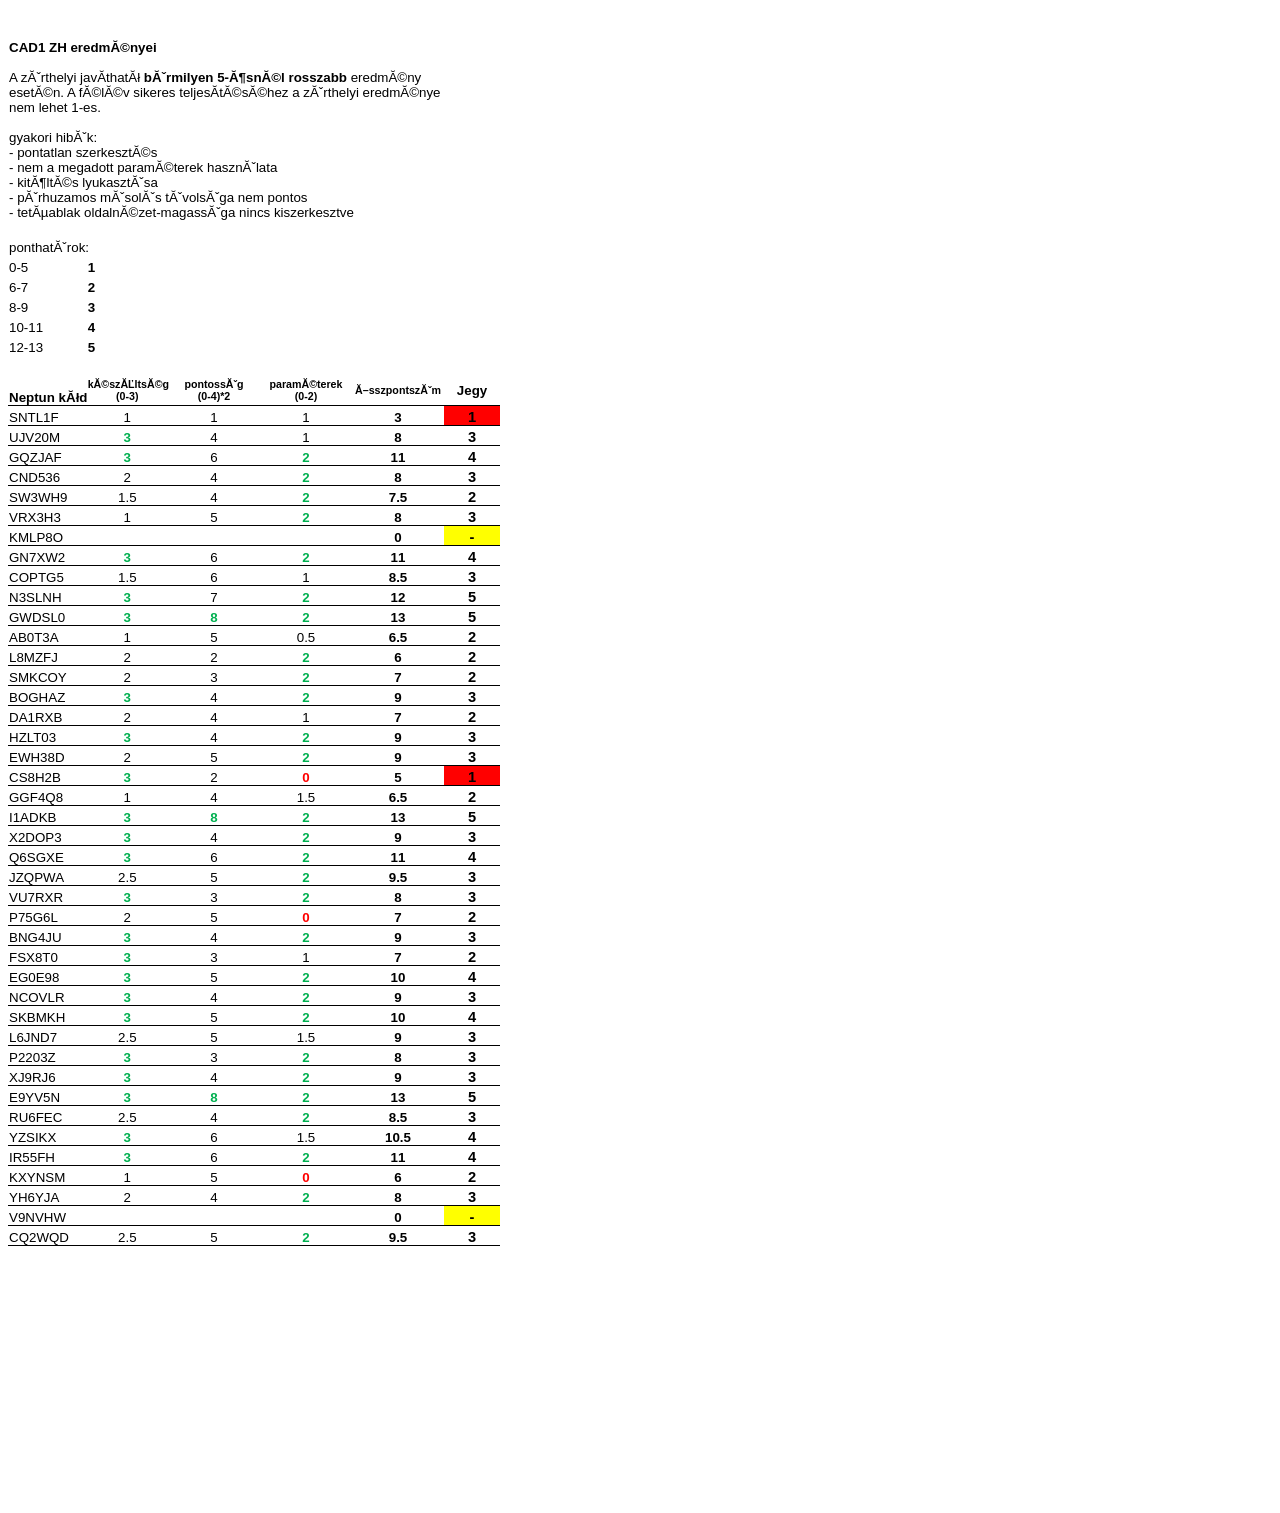
==== commit 3c8a071d: "Update CAD1_ZH_eredmenyek_2026.htm" ====
--- a/2026-CAD1/CAD1_ZH_eredmenyek_2026.htm
+++ b/2026-CAD1/CAD1_ZH_eredmenyek_2026.htm
@@ -1,13 +1,13 @@
 <html xmlns:o="urn:schemas-microsoft-com:office:office"
 xmlns:x="urn:schemas-microsoft-com:office:excel"
 xmlns="http://www.w3.org/TR/REC-html40">
-
+ 
 <head>
 <meta http-equiv=Content-Type content="text/html; charset=windows-1250">
 <meta name=ProgId content=Excel.Sheet>
 <meta name=Generator content="Microsoft Excel 15">
-<link rel=File-List href="CAD1_ZH_eredm�nyek%202026_elemei/filelist.xml">
-<style id="CAD1_ZH_eredm�nyek 2026_23930_Styles">
+<link rel=File-List href="CAD1_ZH_eredmények%202026_elemei/filelist.xml">
+<style id="CAD1_ZH_eredmények 2026_23930_Styles">
 <!--table
 	{mso-displayed-decimal-separator:"\.";
 	mso-displayed-thousand-separator:"\,";}
@@ -402,15 +402,15 @@
 
 <body>
 <!--[if !excel]>&nbsp;&nbsp;<![endif]-->
-<!--A k�vetkez� inform�ci�t a Microsoft Excel K�zz�t�tel weblapk�nt var�zsl�ja
-�ll�totta el�.-->
-<!--Ha ugyanez a t�tel az Excelb�l lesz ism�telten k�zz�t�ve, a DIV c�mk�k
-k�z�tt minden adat lecser�l�dik.-->
+<!--A következõ információt a Microsoft Excel Közzététel weblapként varázslója
+állította elõ.-->
+<!--Ha ugyanez a tétel az Excelbõl lesz ismételten közzétéve, a DIV címkék
+között minden adat lecserélõdik.-->
 <!----------------------------->
 <!--START OF OUTPUT FROM EXCEL PUBLISH AS WEB PAGE WIZARD -->
 <!----------------------------->
 
-<div id="CAD1_ZH_eredm�nyek 2026_23930" align=center x:publishsource="Excel">
+<div id="CAD1_ZH_eredmények 2026_23930" align=center x:publishsource="Excel">
 
 <table border=0 cellpadding=0 cellspacing=0 width=1273 style='border-collapse:
  collapse;table-layout:fixed;width:958pt'>
@@ -429,18 +429,18 @@
  mso-width-alt:3584;width:74pt'>
  <tr height=212 style='mso-height-source:userset;height:159.0pt'>
   <td colspan=5 height=212 class=xl8123930 width=436 style='height:159.0pt;
-  width:327pt'>CAD1 ZH eredm�nyei<font class="font523930"><br>
+  width:327pt'>CAD1 ZH eredményei<font class="font523930"><br>
     <br>
-    A z�rthelyi jav�that� </font><font class="font623930">b�rmilyen 5-�sn�l
-  rosszabb</font><font class="font523930"> eredm�ny eset�n. A f�l�v sikeres
-  teljes�t�s�hez a z�rthelyi eredm�nye nem lehet 1-es.<br>
+    A zárthelyi javítható </font><font class="font623930">bármilyen 5-ösnél
+  rosszabb</font><font class="font523930"> eredmény esetén. A félév sikeres
+  teljesítéséhez a zárthelyi eredménye nem lehet 1-es.<br>
     <br>
-    gyakori hib�k:<br>
-    - pontatlan szerkeszt�s<br>
-    - nem a megadott param�terek haszn�lata<br>
-    - kit�lt�s lyukaszt�sa<br>
-    - p�rhuzamos m�sol�s t�vols�ga nem pontos<br>
-    </font><font class="font723930">- tet�ablak oldaln�zet-magass�ga nincs
+    gyakori hibák:<br>
+    - pontatlan szerkesztés<br>
+    - nem a megadott paraméterek használata<br>
+    - kitöltés lyukasztása<br>
+    - párhuzamos másolás távolsága nem pontos<br>
+    </font><font class="font723930">- tetõablak oldalnézet-magassága nincs
   kiszerkesztve</font></td>
   <td class=xl1523930 width=56 style='width:42pt'></td>
   <td class=xl1523930 width=71 style='width:53pt'></td>
@@ -469,7 +469,7 @@
   <td class=xl7223930></td>
  </tr>
  <tr class=xl6623930 height=17 style='mso-height-source:userset;height:12.75pt'>
-  <td height=17 class=xl6723930 style='height:12.75pt'>ponthat�rok:</td>
+  <td height=17 class=xl6723930 style='height:12.75pt'>ponthatárok:</td>
   <td class=xl6723930></td>
   <td class=xl6623930></td>
   <td class=xl6623930></td>
@@ -581,14 +581,14 @@
   <td class=xl7223930></td>
  </tr>
  <tr height=30 style='height:22.5pt'>
-  <td height=30 class=xl6423930 style='height:22.5pt'>Neptun k�d</td>
-  <td class=xl7923930 width=81 style='width:61pt'>k�sz�lts�g<br>
+  <td height=30 class=xl6423930 style='height:22.5pt'>Neptun kód</td>
+  <td class=xl7923930 width=81 style='width:61pt'>készültség<br>
     (0-3)</td>
-  <td class=xl7923930 width=92 style='width:69pt'>pontoss�g<br>
+  <td class=xl7923930 width=92 style='width:69pt'>pontosság<br>
     (0-4)*2</td>
-  <td class=xl7923930 width=92 style='width:69pt'>param�terek <br>
+  <td class=xl7923930 width=92 style='width:69pt'>paraméterek <br>
     (0-2)</td>
-  <td class=xl7923930 width=92 style='width:69pt'>�sszpontsz�m</td>
+  <td class=xl7923930 width=92 style='width:69pt'>Összpontszám</td>
   <td class=xl6523930 width=56 style='width:42pt'>Jegy</td>
   <td class=xl1523930></td>
   <td class=xl1523930></td>
@@ -1705,7 +1705,7 @@
 
 
 <!----------------------------->
-<!--WEBLAP VAR�ZSL�VAL K�ZZ�TEEND� EXCEL-ADATSOR V�GE-->
+<!--WEBLAP VARÁZSLÓVAL KÖZZÉTEENDÕ EXCEL-ADATSOR VÉGE-->
 <!----------------------------->
 </body>
 
